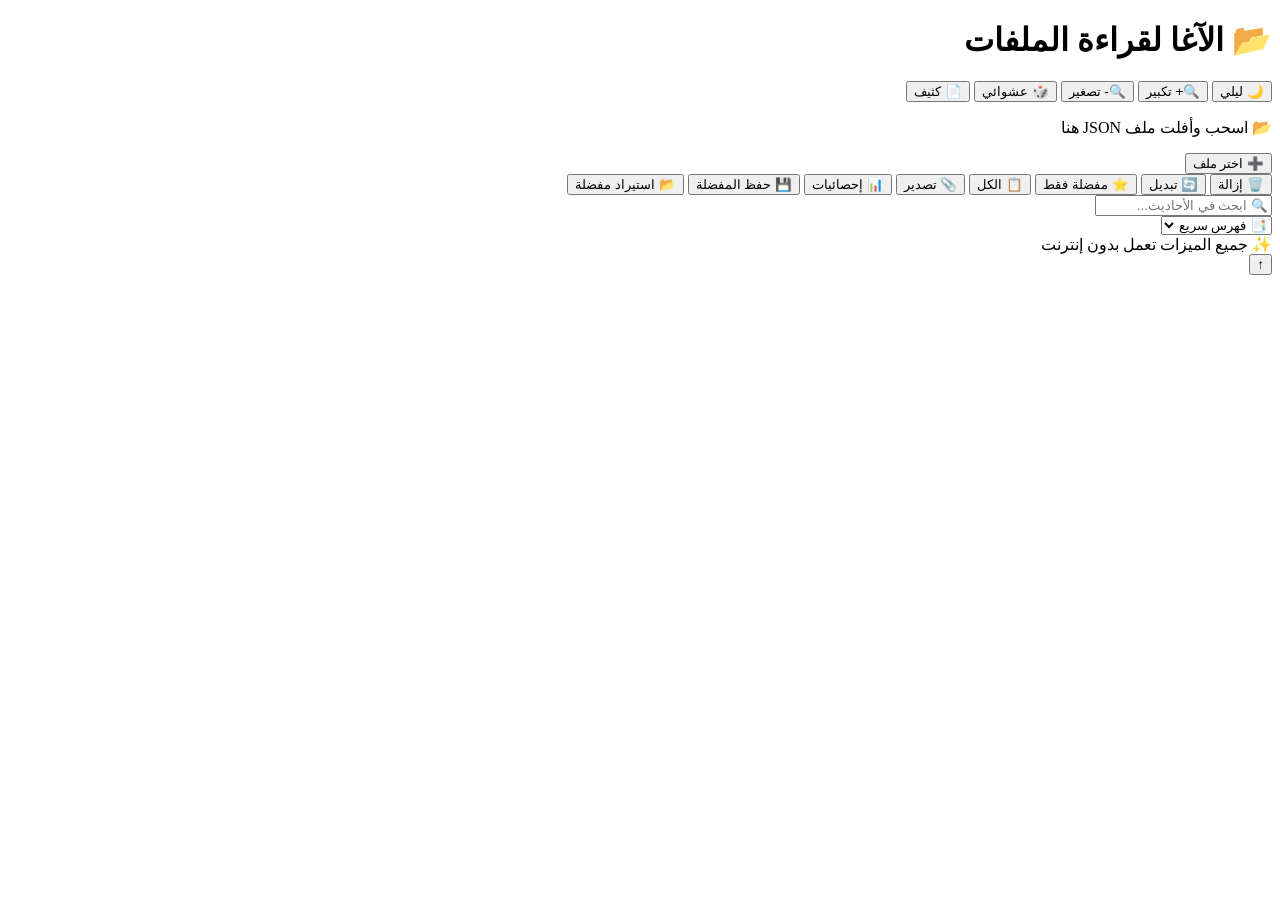
==== index.html @ c2fe3819 "Add files via upload" ====
<!DOCTYPE html>
<html dir="rtl" lang="ar">
<head>
    <meta charset="UTF-8">
    <meta name="viewport" content="width=device-width, initial-scale=1.0, user-scalable=yes">
    <title>الآغا لقراءة الملفات</title>
    <!-- ربط ملف CSS -->
    <link rel="stylesheet" href="css/style.css">
</head>
<body>
<div class="container">
    <div class="card">
        <div class="header">
            <h1>📂 الآغا لقراءة الملفات</h1>
            <div class="toolbar-icons">
                <button id="darkModeBtn" class="icon-btn">🌙 ليلي</button>
                <button id="fontUpBtn" class="icon-btn">🔍+ تكبير</button>
                <button id="fontDownBtn" class="icon-btn">🔍- تصغير</button>
                <button id="randomBtn" class="icon-btn">🎲 عشوائي</button>
                <button id="densityBtn" class="icon-btn">📄 كثيف</button>
            </div>
        </div>

        <div id="dropZone" class="drop-zone">
            <p>📂 اسحب وأفلت ملف JSON هنا</p>
            <button id="pickFileBtn" class="btn">➕ اختر ملف</button>
            <input type="file" id="fileInput" accept=".json" style="display:none">
        </div>

        <div id="appArea" class="hidden">
            <div class="toolbar">
                <button id="removeBtn" class="btn btn-danger">🗑️ إزالة</button>
                <button id="switchBtn" class="btn btn-secondary">🔄 تبديل</button>
                <button id="showFavBtn" class="btn">⭐ مفضلة فقط</button>
                <button id="showAllBtn" class="btn">📋 الكل</button>
                <button id="exportBtn" class="btn">📎 تصدير</button>
                <button id="statsBtn" class="btn">📊 إحصائيات</button>
                <button id="exportFavBtn" class="btn">💾 حفظ المفضلة</button>
                <button id="importFavBtn" class="btn">📂 استيراد مفضلة</button>
            </div>
            <div class="search-box">
                <input type="text" id="searchInput" placeholder="🔍 ابحث في الأحاديث...">
            </div>
            <div class="info-bar">
                <span id="statsSpan" class="stats"></span>
                <select id="quickIndex" class="index-select"><option>📑 فهرس سريع</option></select>
            </div>
            <div id="hadithContainer" class="hadith-list"></div>
        </div>
        <div class="footer">✨ جميع الميزات تعمل بدون إنترنت</div>
    </div>
</div>
<button id="scrollTopBtn" class="fab hidden">↑</button>

<!-- ربط ملف الجافاسكريبت مع التأخير لضمان تحميل DOM -->
<script src="js/script.js" defer></script>
</body>
</html>
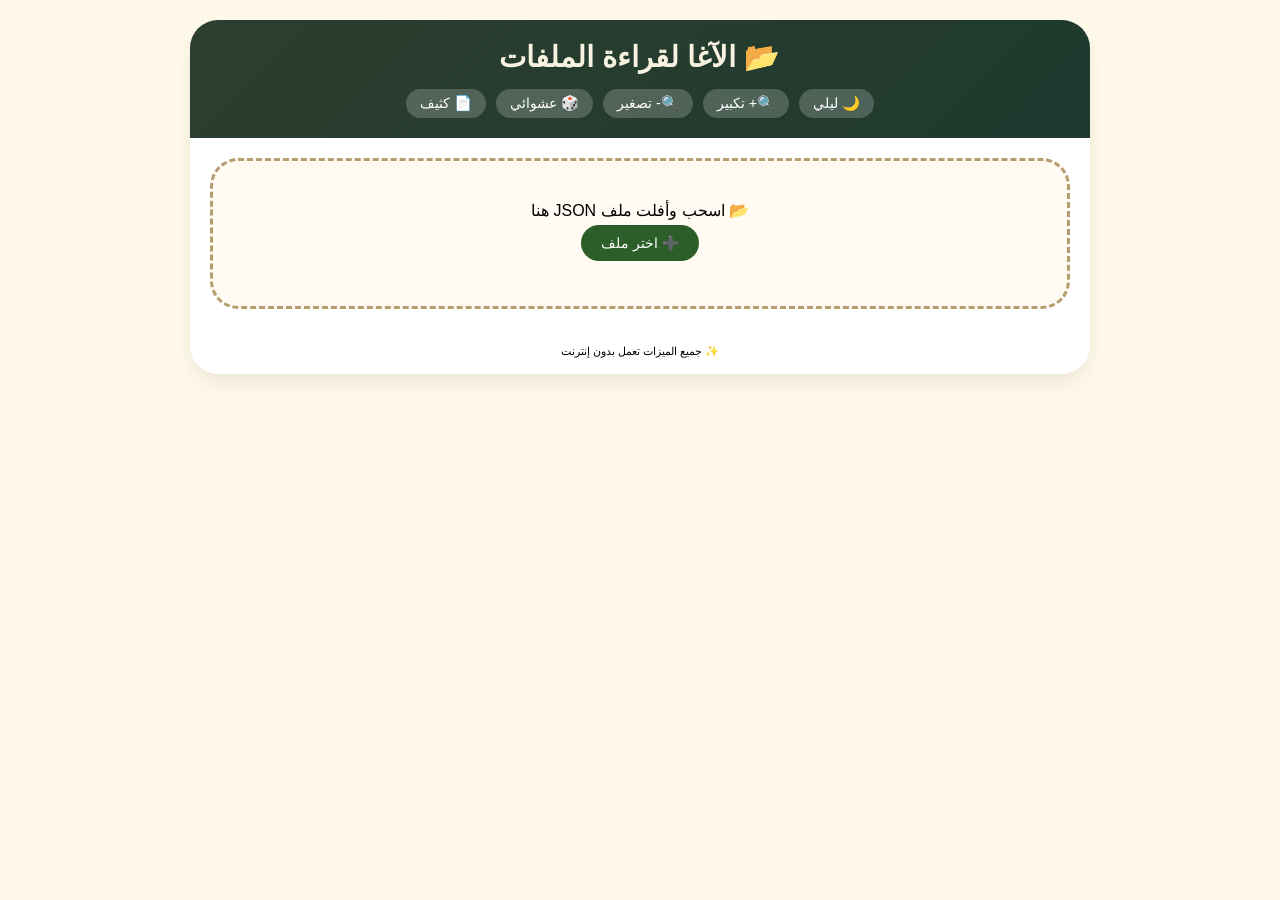
==== commit 516a0a06: "Update index.html" ====
--- a/index.html
+++ b/index.html
@@ -1,58 +1,613 @@
 <!DOCTYPE html>
 <html dir="rtl" lang="ar">
 <head>
-    <meta charset="UTF-8">
-    <meta name="viewport" content="width=device-width, initial-scale=1.0, user-scalable=yes">
-    <title>الآغا لقراءة الملفات</title>
-    <!-- ربط ملف CSS -->
-    <link rel="stylesheet" href="css/style.css">
+  <meta charset="UTF-8">
+  <meta name="viewport" content="width=device-width, initial-scale=1.0, user-scalable=yes">
+  <title>الآغا لقراءة الملفات</title>
+  <style>
+    * {
+      margin: 0;
+      padding: 0;
+      box-sizing: border-box;
+    }
+    body {
+      font-family: 'Segoe UI', Tahoma, Geneva, Verdana, sans-serif;
+      background: #fef9e8;
+      padding: 20px;
+      transition: background 0.3s, color 0.2s;
+    }
+    body.dark {
+      background: #121212;
+      color: #e0e0e0;
+    }
+    .container {
+      max-width: 900px;
+      margin: 0 auto;
+    }
+    .card {
+      background: white;
+      border-radius: 28px;
+      box-shadow: 0 10px 25px -5px rgba(0,0,0,0.1);
+      overflow: hidden;
+    }
+    body.dark .card {
+      background: #1e1e2a;
+    }
+    .header {
+      background: linear-gradient(135deg, #2c3e2f, #1e3a2e);
+      color: #f7f3e0;
+      padding: 20px;
+      text-align: center;
+    }
+    .header h1 {
+      font-size: 1.8rem;
+    }
+    .toolbar-icons {
+      display: flex;
+      flex-wrap: wrap;
+      justify-content: center;
+      gap: 10px;
+      margin-top: 15px;
+    }
+    .icon-btn {
+      background: rgba(255,255,255,0.2);
+      border: none;
+      border-radius: 40px;
+      padding: 6px 14px;
+      color: white;
+      cursor: pointer;
+      font-size: 0.9rem;
+    }
+    .drop-zone {
+      border: 3px dashed #b59d6e;
+      border-radius: 28px;
+      padding: 40px 20px;
+      margin: 20px;
+      text-align: center;
+      cursor: pointer;
+      background: #fffaf2;
+      transition: all 0.3s;
+    }
+    body.dark .drop-zone {
+      background: #2a2a35;
+      border-color: #9b7b4c;
+    }
+    .drop-zone.drag-over {
+      border-color: #2c5e2a;
+      background: #eef5e6;
+    }
+    .btn {
+      background: #2c5e2a;
+      color: white;
+      border: none;
+      padding: 10px 20px;
+      border-radius: 40px;
+      font-size: 14px;
+      cursor: pointer;
+      margin: 5px;
+      display: inline-flex;
+      align-items: center;
+      gap: 6px;
+    }
+    .btn-danger {
+      background: #9b2c2c;
+    }
+    .btn-secondary {
+      background: #7c6b4a;
+    }
+    .toolbar {
+      display: flex;
+      flex-wrap: wrap;
+      justify-content: center;
+      gap: 8px;
+      padding: 15px;
+      border-bottom: 1px solid #eee;
+    }
+    body.dark .toolbar {
+      border-bottom-color: #444;
+    }
+    .search-box {
+      padding: 12px 20px;
+    }
+    .search-box input {
+      width: 100%;
+      padding: 12px 20px;
+      border-radius: 40px;
+      border: 1px solid #ddd;
+      font-size: 16px;
+    }
+    body.dark .search-box input {
+      background: #2a2a35;
+      color: white;
+      border-color: #555;
+    }
+    .info-bar {
+      display: flex;
+      justify-content: space-between;
+      align-items: center;
+      padding: 0 20px 10px;
+      flex-wrap: wrap;
+      gap: 10px;
+    }
+    .stats {
+      background: #e9e2d4;
+      border-radius: 40px;
+      padding: 6px 16px;
+      font-size: 0.9rem;
+    }
+    body.dark .stats {
+      background: #2e2e3a;
+    }
+    .index-select {
+      padding: 6px 12px;
+      border-radius: 40px;
+      background: #f0f0f0;
+      border: none;
+    }
+    body.dark .index-select {
+      background: #2a2a35;
+      color: white;
+    }
+    .hadith-list {
+      padding: 20px;
+      max-height: 55vh;
+      overflow-y: auto;
+      display: flex;
+      flex-direction: column;
+      gap: 20px;
+    }
+    .hadith-item {
+      background: #fefcf7;
+      border-right: 6px solid #c9a96b;
+      padding: 16px;
+      border-radius: 20px;
+      position: relative;
+    }
+    body.dark .hadith-item {
+      background: #252530;
+    }
+    .hadith-text {
+      font-size: 1rem;
+      line-height: 1.6;
+      margin-bottom: 8px;
+    }
+    .hadith-meta {
+      font-size: 0.75rem;
+      color: #9b7b4c;
+      display: flex;
+      gap: 12px;
+      flex-wrap: wrap;
+    }
+    .item-actions {
+      position: absolute;
+      left: 12px;
+      top: 12px;
+      display: flex;
+      gap: 8px;
+    }
+    .item-actions button {
+      background: none;
+      border: none;
+      font-size: 1.2rem;
+      cursor: pointer;
+      opacity: 0.6;
+    }
+    .fav-action.favorited {
+      color: gold;
+      opacity: 1;
+    }
+    .compact .hadith-item {
+      padding: 10px;
+    }
+    .compact .hadith-text {
+      font-size: 0.85rem;
+    }
+    .fab {
+      position: fixed;
+      bottom: 20px;
+      right: 20px;
+      background: #2c5e2a;
+      color: white;
+      width: 50px;
+      height: 50px;
+      border-radius: 50%;
+      display: flex;
+      align-items: center;
+      justify-content: center;
+      font-size: 24px;
+      cursor: pointer;
+      box-shadow: 0 4px 12px rgba(0,0,0,0.2);
+      z-index: 100;
+    }
+    .hidden {
+      display: none;
+    }
+    .toast {
+      position: fixed;
+      bottom: 80px;
+      left: 50%;
+      transform: translateX(-50%);
+      background: #2c5e2a;
+      color: white;
+      padding: 8px 20px;
+      border-radius: 40px;
+      z-index: 200;
+      font-size: 14px;
+    }
+    .footer {
+      padding: 16px;
+      text-align: center;
+      font-size: 0.7rem;
+    }
+  </style>
 </head>
 <body>
 <div class="container">
-    <div class="card">
-        <div class="header">
-            <h1>📂 الآغا لقراءة الملفات</h1>
-            <div class="toolbar-icons">
-                <button id="darkModeBtn" class="icon-btn">🌙 ليلي</button>
-                <button id="fontUpBtn" class="icon-btn">🔍+ تكبير</button>
-                <button id="fontDownBtn" class="icon-btn">🔍- تصغير</button>
-                <button id="randomBtn" class="icon-btn">🎲 عشوائي</button>
-                <button id="densityBtn" class="icon-btn">📄 كثيف</button>
-            </div>
-        </div>
-
-        <div id="dropZone" class="drop-zone">
-            <p>📂 اسحب وأفلت ملف JSON هنا</p>
-            <button id="pickFileBtn" class="btn">➕ اختر ملف</button>
-            <input type="file" id="fileInput" accept=".json" style="display:none">
-        </div>
-
-        <div id="appArea" class="hidden">
-            <div class="toolbar">
-                <button id="removeBtn" class="btn btn-danger">🗑️ إزالة</button>
-                <button id="switchBtn" class="btn btn-secondary">🔄 تبديل</button>
-                <button id="showFavBtn" class="btn">⭐ مفضلة فقط</button>
-                <button id="showAllBtn" class="btn">📋 الكل</button>
-                <button id="exportBtn" class="btn">📎 تصدير</button>
-                <button id="statsBtn" class="btn">📊 إحصائيات</button>
-                <button id="exportFavBtn" class="btn">💾 حفظ المفضلة</button>
-                <button id="importFavBtn" class="btn">📂 استيراد مفضلة</button>
-            </div>
-            <div class="search-box">
-                <input type="text" id="searchInput" placeholder="🔍 ابحث في الأحاديث...">
-            </div>
-            <div class="info-bar">
-                <span id="statsSpan" class="stats"></span>
-                <select id="quickIndex" class="index-select"><option>📑 فهرس سريع</option></select>
-            </div>
-            <div id="hadithContainer" class="hadith-list"></div>
-        </div>
-        <div class="footer">✨ جميع الميزات تعمل بدون إنترنت</div>
+  <div class="card">
+    <div class="header">
+      <h1>📂 الآغا لقراءة الملفات</h1>
+      <div class="toolbar-icons">
+        <button id="darkModeBtn" class="icon-btn">🌙 ليلي</button>
+        <button id="fontUpBtn" class="icon-btn">🔍+ تكبير</button>
+        <button id="fontDownBtn" class="icon-btn">🔍- تصغير</button>
+        <button id="randomBtn" class="icon-btn">🎲 عشوائي</button>
+        <button id="densityBtn" class="icon-btn">📄 كثيف</button>
+      </div>
     </div>
+
+    <div id="dropZone" class="drop-zone">
+      <p>📂 اسحب وأفلت ملف JSON هنا</p>
+      <button id="pickFileBtn" class="btn">➕ اختر ملف</button>
+      <input type="file" id="fileInput" accept=".json" style="display:none">
+    </div>
+
+    <div id="appArea" class="hidden">
+      <div class="toolbar">
+        <button id="removeBtn" class="btn btn-danger">🗑️ إزالة</button>
+        <button id="switchBtn" class="btn btn-secondary">🔄 تبديل</button>
+        <button id="showFavBtn" class="btn">⭐ مفضلة فقط</button>
+        <button id="showAllBtn" class="btn">📋 الكل</button>
+        <button id="exportBtn" class="btn">📎 تصدير</button>
+        <button id="statsBtn" class="btn">📊 إحصائيات</button>
+        <button id="exportFavBtn" class="btn">💾 حفظ المفضلة</button>
+        <button id="importFavBtn" class="btn">📂 استيراد مفضلة</button>
+      </div>
+      <div class="search-box">
+        <input type="text" id="searchInput" placeholder="🔍 ابحث في الأحاديث...">
+      </div>
+      <div class="info-bar">
+        <span id="statsSpan" class="stats"></span>
+        <select id="quickIndex" class="index-select"><option>📑 فهرس سريع</option></select>
+      </div>
+      <div id="hadithContainer" class="hadith-list"></div>
+    </div>
+    <div class="footer">✨ جميع الميزات تعمل بدون إنترنت</div>
+  </div>
 </div>
 <button id="scrollTopBtn" class="fab hidden">↑</button>
 
-<!-- ربط ملف الجافاسكريبت مع التأخير لضمان تحميل DOM -->
-<script src="js/script.js" defer></script>
-</body>
-</html>+<script>
+  (function(){
+    // ------ عناصر DOM ------
+    const dropZone = document.getElementById('dropZone');
+    const fileInput = document.getElementById('fileInput');
+    const pickBtn = document.getElementById('pickFileBtn');
+    const appArea = document.getElementById('appArea');
+    const removeBtn = document.getElementById('removeBtn');
+    const switchBtn = document.getElementById('switchBtn');
+    const showFavBtn = document.getElementById('showFavBtn');
+    const showAllBtn = document.getElementById('showAllBtn');
+    const exportBtn = document.getElementById('exportBtn');
+    const statsBtn = document.getElementById('statsBtn');
+    const exportFavBtn = document.getElementById('exportFavBtn');
+    const importFavBtn = document.getElementById('importFavBtn');
+    const searchInput = document.getElementById('searchInput');
+    const statsSpan = document.getElementById('statsSpan');
+    const hadithContainer = document.getElementById('hadithContainer');
+    const quickIndex = document.getElementById('quickIndex');
+    const scrollTopBtn = document.getElementById('scrollTopBtn');
+    const darkModeBtn = document.getElementById('darkModeBtn');
+    const fontUpBtn = document.getElementById('fontUpBtn');
+    const fontDownBtn = document.getElementById('fontDownBtn');
+    const randomBtn = document.getElementById('randomBtn');
+    const densityBtn = document.getElementById('densityBtn');
+
+    // ------ البيانات ------
+    let allHadiths = [];          // كل الأحاديث (بعد الاستخراج)
+    let currentIndices = [];      // الفهارس المعروضة بعد الفلترة والبحث
+    let favoriteIds = new Set();   // مجموعة المعرفات المفضلة
+    let onlyFavorites = false;     // عرض المفضلة فقط؟
+    let fontSize = 16;             // حجم الخط الحالي
+    let compactMode = false;       // وضع العرض الكثيف؟
+    let searchQuery = "";          // نص البحث
+
+    // ------ دوال مساعدة ------
+    function escapeHtml(str) {
+      if(!str) return '';
+      return str.replace(/[&<>]/g, function(m) {
+        if(m === '&') return '&amp;';
+        if(m === '<') return '&lt;';
+        if(m === '>') return '&gt;';
+        return m;
+      });
+    }
+
+    function showToast(msg, isError=false) {
+      let toast = document.createElement('div');
+      toast.className = 'toast';
+      toast.innerText = msg;
+      toast.style.background = isError ? '#9b2c2c' : '#2c5e2a';
+      document.body.appendChild(toast);
+      setTimeout(() => toast.remove(), 2000);
+    }
+
+    // حفظ الإعدادات والبيانات في localStorage
+    function saveSettings() {
+      localStorage.setItem('darkMode', document.body.classList.contains('dark'));
+      localStorage.setItem('fontSize', fontSize);
+      localStorage.setItem('compactMode', compactMode);
+      localStorage.setItem('favorites', JSON.stringify([...favoriteIds]));
+      if(allHadiths.length) localStorage.setItem('lastHadithData', JSON.stringify(allHadiths));
+    }
+
+    function loadSettings() {
+      if(localStorage.getItem('darkMode') === 'true') document.body.classList.add('dark');
+      let savedFont = localStorage.getItem('fontSize');
+      if(savedFont) { fontSize = parseInt(savedFont); applyFontSize(); }
+      if(localStorage.getItem('compactMode') === 'true') { compactMode = true; if(hadithContainer) hadithContainer.classList.add('compact'); }
+      let savedFavs = localStorage.getItem('favorites');
+      if(savedFavs) favoriteIds = new Set(JSON.parse(savedFavs));
+      let lastData = localStorage.getItem('lastHadithData');
+      if(lastData) {
+        try {
+          let parsed = JSON.parse(lastData);
+          if(parsed && parsed.length) {
+            allHadiths = parsed;
+            applyFiltersAndRender();
+            if(appArea) appArea.classList.remove('hidden');
+            if(dropZone) dropZone.style.display = 'none';
+            buildQuickIndex();
+          }
+        } catch(e) { console.warn(e); }
+      }
+    }
+
+    function applyFontSize() {
+      document.querySelectorAll('.hadith-text').forEach(el => el.style.fontSize = fontSize + 'px');
+      saveSettings();
+    }
+
+    // ------ ربط أحداث الأزرار الديناميكية (المفضلة، مشاركة، نطق) ------
+    function attachDynamicEvents() {
+      // زر المفضلة (نجمة)
+      document.querySelectorAll('.fav-action').forEach(btn => {
+        btn.onclick = (e) => {
+          e.stopPropagation();
+          let id = btn.getAttribute('data-id');
+          if(favoriteIds.has(id)) favoriteIds.delete(id);
+          else favoriteIds.add(id);
+          saveSettings();
+          render();
+        };
+      });
+      // زر المشاركة
+      document.querySelectorAll('.share-action').forEach(btn => {
+        btn.onclick = () => {
+          let text = btn.getAttribute('data-text');
+          if(navigator.share) navigator.share({ text });
+          else navigator.clipboard.writeText(text).then(() => showToast('تم نسخ الحديث'));
+        };
+      });
+      // زر النطق (Text-to-Speech)
+      document.querySelectorAll('.tts-action').forEach(btn => {
+        btn.onclick = () => {
+          let text = btn.getAttribute('data-text');
+          let utterance = new SpeechSynthesisUtterance(text);
+          utterance.lang = 'ar';
+          speechSynthesis.cancel();
+          speechSynthesis.speak(utterance);
+        };
+      });
+    }
+
+    // ------ عرض الأحاديث حسب currentIndices و onlyFavorites ------
+    function render() {
+      if(!allHadiths.length) return;
+      let indicesToShow = currentIndices;
+      if(onlyFavorites) {
+        indicesToShow = indicesToShow.filter(idx => favoriteIds.has(allHadiths[idx].id));
+      }
+      if(indicesToShow.length === 0) {
+        hadithContainer.innerHTML = '<div style="text-align:center;padding:20px;">🔍 لا توجد أحاديث مطابقة</div>';
+        statsSpan.innerText = `0 من ${allHadiths.length}`;
+        return;
+      }
+      let html = '';
+      for(let idx of indicesToShow) {
+        let h = allHadiths[idx];
+        let isFav = favoriteIds.has(h.id);
+        let star = isFav ? '⭐' : '☆';
+        html += `
+          <div class="hadith-item" data-id="${h.id}" data-index="${idx}">
+            <div class="item-actions">
+              <button class="fav-action" data-id="${h.id}">${star}</button>
+              <button class="share-action" data-text="${escapeHtml(h.text)}">📤</button>
+              <button class="tts-action" data-text="${escapeHtml(h.text)}">🔊</button>
+            </div>
+            <div class="hadith-text">${escapeHtml(h.text)}</div>
+            <div class="hadith-meta">${h.meta.map(m=>escapeHtml(m)).join(' • ')}</div>
+          </div>
+        `;
+      }
+      hadithContainer.innerHTML = html;
+      let shownCount = indicesToShow.length;
+      let total = allHadiths.length;
+      if(onlyFavorites) statsSpan.innerText = `⭐ المفضلة: ${shownCount} من ${favoriteIds.size}`;
+      else statsSpan.innerText = `📚 عرض ${shownCount} من ${total}`;
+      applyFontSize();
+      if(compactMode) hadithContainer.classList.add('compact');
+      else hadithContainer.classList.remove('compact');
+      attachDynamicEvents();
+    }
+
+    // تطبيق الفلترة (بحث + عرض المفضلة)
+    function applyFiltersAndRender() {
+      if(!allHadiths.length) return;
+      let filtered = [];
+      for(let i=0; i<allHadiths.length; i++) {
+        let h = allHadiths[i];
+        let match = (searchQuery === "") || h.text.includes(searchQuery) || h.rawMeta.includes(searchQuery);
+        if(match) filtered.push(i);
+      }
+      currentIndices = filtered;
+      render();
+      buildQuickIndex();  // تحديث الفهرس السريع
+    }
+
+    // بناء قائمة الفهرس السريع (كل 10 أحاديث)
+    function buildQuickIndex() {
+      if(!quickIndex) return;
+      quickIndex.innerHTML = '<option value="">📑 فهرس سريع</option>';
+      for(let i=0; i<allHadiths.length; i+=10) {
+        let opt = document.createElement('option');
+        opt.value = i;
+        opt.text = `حديث ${i+1} - ${Math.min(i+10, allHadiths.length)}`;
+        quickIndex.appendChild(opt);
+      }
+      quickIndex.onchange = () => {
+        let start = parseInt(quickIndex.value);
+        if(!isNaN(start) && hadithContainer.children[start]) {
+          hadithContainer.children[start].scrollIntoView({ behavior: 'smooth', block: 'start' });
+        }
+        quickIndex.value = "";
+      };
+    }
+
+    // ------ استخراج الأحاديث من JSON (مرن) ------
+    function extractHadiths(jsonData) {
+      let raw = [];
+      if(Array.isArray(jsonData)) raw = jsonData;
+      else if(jsonData.hadiths) raw = jsonData.hadiths;
+      else if(jsonData.data) raw = jsonData.data;
+      else raw = Object.values(jsonData).filter(v => typeof v === 'object');
+      
+      const textFields = ['hadith', 'text', 'content', 'matn', 'الحديث', 'النص', 'body'];
+      const metaFields = ['id', 'number', 'source', 'book', 'grade', 'الدرجة', 'المصدر'];
+      
+      let hadiths = [];
+      for(let i=0; i<raw.length; i++) {
+        let item = raw[i];
+        let text = '';
+        for(let f of textFields) {
+          if(item[f] && typeof item[f]==='string' && item[f].trim()) {
+            text = item[f].trim();
+            break;
+          }
+        }
+        if(!text) continue;
+        
+        let meta = [];
+        let id = null;
+        for(let f of metaFields) {
+          if(item[f] !== undefined && item[f] !== '') {
+            let label = (f==='id'||f==='number') ? 'رقم' : (f==='source' ? 'المصدر' : (f==='grade' ? 'الدرجة' : f));
+            meta.push(`${label}: ${item[f]}`);
+            if(f==='id' || f==='number') id = item[f];
+          }
+        }
+        if(!id) id = 'h_'+i;
+        hadiths.push({
+          id: id,
+          text: text,
+          meta: meta,
+          rawMeta: meta.join(' ')
+        });
+      }
+      
+      if(hadiths.length === 0) {
+        showToast('لم يتم العثور على أحاديث في هذا الملف', true);
+        return false;
+      }
+      allHadiths = hadiths;
+      // تنظيف المفضلة القديمة التي لم تعد موجودة
+      favoriteIds = new Set([...favoriteIds].filter(id => allHadiths.some(h => h.id == id)));
+      saveSettings();
+      applyFiltersAndRender();
+      if(appArea) appArea.classList.remove('hidden');
+      if(dropZone) dropZone.style.display = 'none';
+      buildQuickIndex();
+      showToast(`تم تحميل ${hadiths.length} حديث`);
+      return true;
+    }
+
+    // ------ رفع الملف ومعالجته ------
+    function processUploadedFile(file) {
+      if(!file || !file.name.toLowerCase().endsWith('.json')) {
+        showToast('الرجاء اختيار ملف JSON', true);
+        return;
+      }
+      let reader = new FileReader();
+      reader.onload = (e) => {
+        try {
+          let data = JSON.parse(e.target.result);
+          extractHadiths(data);
+        } catch(err) {
+          showToast('خطأ في قراءة الملف: '+err.message, true);
+        }
+      };
+      reader.onerror = () => showToast('فشل في قراءة الملف', true);
+      reader.readAsText(file, 'UTF-8');
+    }
+
+    // ------ إعادة تعيين الواجهة (إزالة الملف) ------
+    function resetUI() {
+      allHadiths = [];
+      currentIndices = [];
+      if(appArea) appArea.classList.add('hidden');
+      if(dropZone) dropZone.style.display = 'block';
+      if(searchInput) searchInput.value = '';
+      searchQuery = '';
+      if(hadithContainer) hadithContainer.innerHTML = '';
+      if(statsSpan) statsSpan.innerText = '';
+      localStorage.removeItem('lastHadithData');
+      showToast('تم إزالة الملف');
+    }
+
+    // ------ ربط الأحداث الثابتة (الأزرار الرئيسية) ------
+    if(pickBtn) pickBtn.onclick = () => fileInput.click();
+    if(fileInput) fileInput.onchange = (e) => { if(e.target.files[0]) processUploadedFile(e.target.files[0]); };
+    
+    if(dropZone) {
+      dropZone.addEventListener('dragover', (e) => e.preventDefault());
+      dropZone.addEventListener('dragenter', () => dropZone.classList.add('drag-over'));
+      dropZone.addEventListener('dragleave', () => dropZone.classList.remove('drag-over'));
+      dropZone.addEventListener('drop', (e) => {
+        e.preventDefault();
+        dropZone.classList.remove('drag-over');
+        let file = e.dataTransfer.files[0];
+        if(file) processUploadedFile(file);
+      });
+    }
+    
+    if(removeBtn) removeBtn.onclick = resetUI;
+    if(switchBtn) switchBtn.onclick = () => fileInput.click();
+    if(showFavBtn) showFavBtn.onclick = () => { onlyFavorites = true; applyFiltersAndRender(); };
+    if(showAllBtn) showAllBtn.onclick = () => { onlyFavorites = false; applyFiltersAndRender(); };
+    
+    if(exportBtn) {
+      exportBtn.onclick = () => {
+        if(!allHadiths.length) return;
+        let indices = currentIndices;
+        if(onlyFavorites) indices = indices.filter(idx => favoriteIds.has(allHadiths[idx].id));
+        let dataToExport = indices.map(idx => allHadiths[idx]);
+        let blob = new Blob([JSON.stringify(dataToExport, null, 2)], {type:'application/json'});
+        let a = document.createElement('a');
+        a.href = URL.createObjectURL(blob);
+        a.download = 'exported_hadiths.json';
+        a.click();
+        showToast('تم تصدير النتائج');
+      };
+    }
+    
+    if(statsBtn) {
+      statsBtn.on
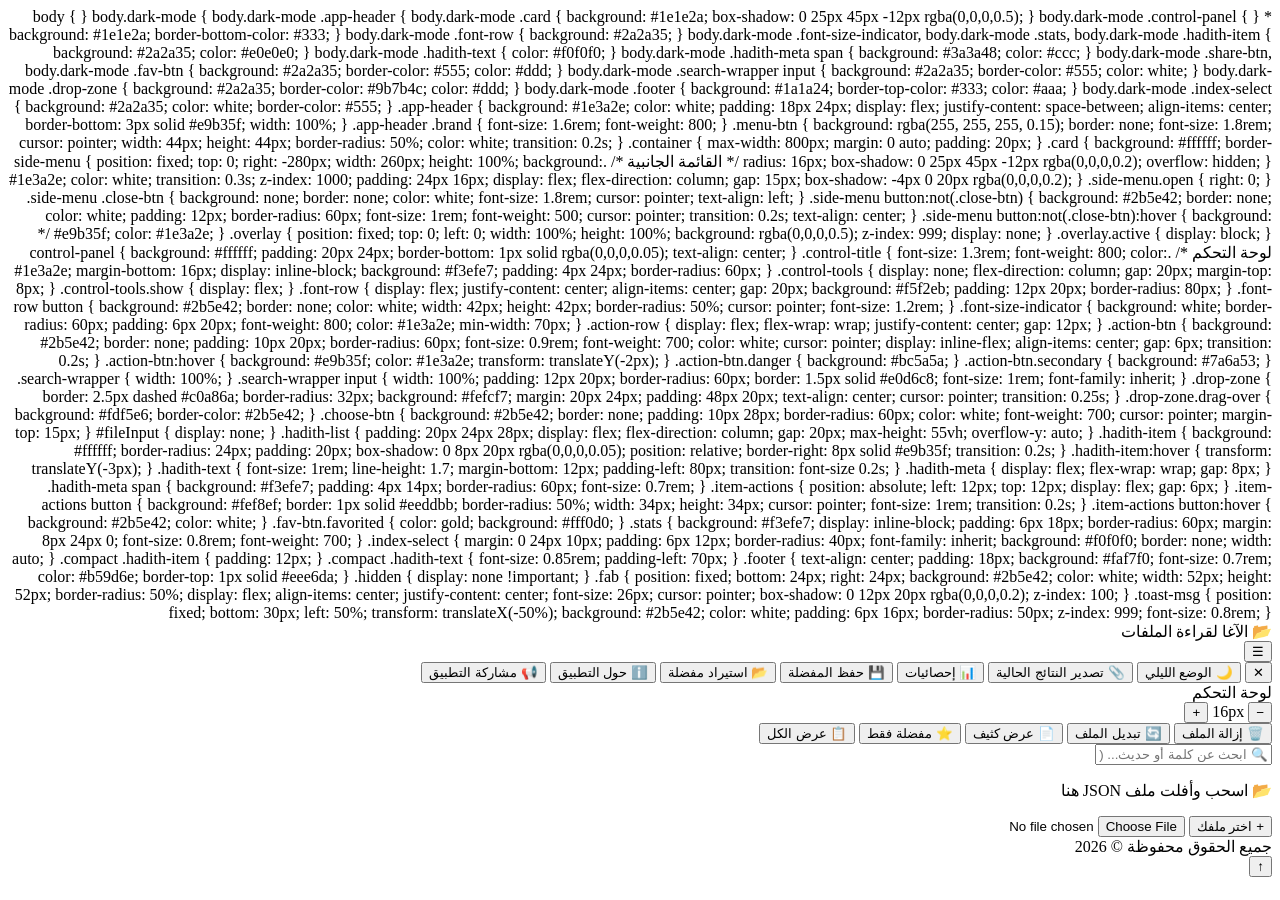
==== commit f0bcde4d: "Update and rename ليس الاصلي.html to index.html" ====
--- a/index.html
+++ b/index.html
@@ -1,613 +1,815 @@
 <!DOCTYPE html>
 <html dir="rtl" lang="ar">
 <head>
-  <meta charset="UTF-8">
-  <meta name="viewport" content="width=device-width, initial-scale=1.0, user-scalable=yes">
-  <title>الآغا لقراءة الملفات</title>
-  <style>
-    * {
-      margin: 0;
-      padding: 0;
-      box-sizing: border-box;
-    }
-    body {
-      font-family: 'Segoe UI', Tahoma, Geneva, Verdana, sans-serif;
-      background: #fef9e8;
-      padding: 20px;
-      transition: background 0.3s, color 0.2s;
-    }
-    body.dark {
-      background: #121212;
-      color: #e0e0e0;
-    }
-    .container {
-      max-width: 900px;
-      margin: 0 auto;
-    }
-    .card {
-      background: white;
-      border-radius: 28px;
-      box-shadow: 0 10px 25px -5px rgba(0,0,0,0.1);
-      overflow: hidden;
-    }
-    body.dark .card {
-      background: #1e1e2a;
-    }
-    .header {
-      background: linear-gradient(135deg, #2c3e2f, #1e3a2e);
-      color: #f7f3e0;
-      padding: 20px;
-      text-align: center;
-    }
-    .header h1 {
-      font-size: 1.8rem;
-    }
-    .toolbar-icons {
-      display: flex;
-      flex-wrap: wrap;
-      justify-content: center;
-      gap: 10px;
-      margin-top: 15px;
-    }
-    .icon-btn {
-      background: rgba(255,255,255,0.2);
-      border: none;
-      border-radius: 40px;
-      padding: 6px 14px;
-      color: white;
-      cursor: pointer;
-      font-size: 0.9rem;
-    }
-    .drop-zone {
-      border: 3px dashed #b59d6e;
-      border-radius: 28px;
-      padding: 40px 20px;
-      margin: 20px;
-      text-align: center;
-      cursor: pointer;
-      background: #fffaf2;
-      transition: all 0.3s;
-    }
-    body.dark .drop-zone {
-      background: #2a2a35;
-      border-color: #9b7b4c;
-    }
-    .drop-zone.drag-over {
-      border-color: #2c5e2a;
-      background: #eef5e6;
-    }
-    .btn {
-      background: #2c5e2a;
-      color: white;
-      border: none;
-      padding: 10px 20px;
-      border-radius: 40px;
-      font-size: 14px;
-      cursor: pointer;
-      margin: 5px;
-      display: inline-flex;
-      align-items: center;
-      gap: 6px;
-    }
-    .btn-danger {
-      background: #9b2c2c;
-    }
-    .btn-secondary {
-      background: #7c6b4a;
-    }
-    .toolbar {
-      display: flex;
-      flex-wrap: wrap;
-      justify-content: center;
-      gap: 8px;
-      padding: 15px;
-      border-bottom: 1px solid #eee;
-    }
-    body.dark .toolbar {
-      border-bottom-color: #444;
-    }
-    .search-box {
-      padding: 12px 20px;
-    }
-    .search-box input {
-      width: 100%;
-      padding: 12px 20px;
-      border-radius: 40px;
-      border: 1px solid #ddd;
-      font-size: 16px;
-    }
-    body.dark .search-box input {
-      background: #2a2a35;
-      color: white;
-      border-color: #555;
-    }
-    .info-bar {
-      display: flex;
-      justify-content: space-between;
-      align-items: center;
-      padding: 0 20px 10px;
-      flex-wrap: wrap;
-      gap: 10px;
-    }
-    .stats {
-      background: #e9e2d4;
-      border-radius: 40px;
-      padding: 6px 16px;
-      font-size: 0.9rem;
-    }
-    body.dark .stats {
-      background: #2e2e3a;
-    }
-    .index-select {
-      padding: 6px 12px;
-      border-radius: 40px;
-      background: #f0f0f0;
-      border: none;
-    }
-    body.dark .index-select {
-      background: #2a2a35;
-      color: white;
-    }
-    .hadith-list {
-      padding: 20px;
-      max-height: 55vh;
-      overflow-y: auto;
-      display: flex;
-      flex-direction: column;
-      gap: 20px;
-    }
-    .hadith-item {
-      background: #fefcf7;
-      border-right: 6px solid #c9a96b;
-      padding: 16px;
-      border-radius: 20px;
-      position: relative;
-    }
-    body.dark .hadith-item {
-      background: #252530;
-    }
-    .hadith-text {
-      font-size: 1rem;
-      line-height: 1.6;
-      margin-bottom: 8px;
-    }
-    .hadith-meta {
-      font-size: 0.75rem;
-      color: #9b7b4c;
-      display: flex;
-      gap: 12px;
-      flex-wrap: wrap;
-    }
-    .item-actions {
-      position: absolute;
-      left: 12px;
-      top: 12px;
-      display: flex;
-      gap: 8px;
-    }
-    .item-actions button {
-      background: none;
-      border: none;
-      font-size: 1.2rem;
-      cursor: pointer;
-      opacity: 0.6;
-    }
-    .fav-action.favorited {
-      color: gold;
-      opacity: 1;
-    }
-    .compact .hadith-item {
-      padding: 10px;
-    }
-    .compact .hadith-text {
-      font-size: 0.85rem;
-    }
-    .fab {
-      position: fixed;
-      bottom: 20px;
-      right: 20px;
-      background: #2c5e2a;
-      color: white;
-      width: 50px;
-      height: 50px;
-      border-radius: 50%;
-      display: flex;
-      align-items: center;
-      justify-content: center;
-      font-size: 24px;
-      cursor: pointer;
-      box-shadow: 0 4px 12px rgba(0,0,0,0.2);
-      z-index: 100;
-    }
-    .hidden {
-      display: none;
-    }
-    .toast {
-      position: fixed;
-      bottom: 80px;
-      left: 50%;
-      transform: translateX(-50%);
-      background: #2c5e2a;
-      color: white;
-      padding: 8px 20px;
-      border-radius: 40px;
-      z-index: 200;
-      font-size: 14px;
-    }
-    .footer {
-      padding: 16px;
-      text-align: center;
-      font-size: 0.7rem;
-    }
-  </style>
+    <meta charset="UTF-8">
+    <meta name="viewport" content="width=device-width, initial-scale=1.0, user-scalable=yes">
+    <title>الآغا - القارئ الشامل</title>
+
+
+
+
+        * {
+
+
+
+
+
+        body {
+
+
+
+
+        }
+
+        body.dark-mode {
+
+
+        body.dark-mode .app-header {
+
+
+        body.dark-mode .card {
+            background: #1e1e2a;
+            box-shadow: 0 25px 45px -12px rgba(0,0,0,0.5);
+        }
+        body.dark-mode .control-panel {
+            background: #1e1e2a;
+            border-bottom-color: #333;
+        }
+        body.dark-mode .font-row {
+            background: #2a2a35;
+        }
+        body.dark-mode .font-size-indicator,
+        body.dark-mode .stats,
+        body.dark-mode .hadith-item {
+            background: #2a2a35;
+            color: #e0e0e0;
+        }
+        body.dark-mode .hadith-text {
+            color: #f0f0f0;
+        }
+        body.dark-mode .hadith-meta span {
+            background: #3a3a48;
+            color: #ccc;
+        }
+        body.dark-mode .share-btn,
+        body.dark-mode .fav-btn {
+            background: #2a2a35;
+            border-color: #555;
+            color: #ddd;
+        }
+        body.dark-mode .search-wrapper input {
+            background: #2a2a35;
+            border-color: #555;
+            color: white;
+        }
+        body.dark-mode .drop-zone {
+            background: #2a2a35;
+            border-color: #9b7b4c;
+            color: #ddd;
+        }
+        body.dark-mode .footer {
+            background: #1a1a24;
+            border-top-color: #333;
+            color: #aaa;
+        }
+        body.dark-mode .index-select {
+            background: #2a2a35;
+            color: white;
+            border-color: #555;
+        }
+
+        .app-header {
+            background: #1e3a2e;
+            color: white;
+            padding: 18px 24px;
+            display: flex;
+            justify-content: space-between;
+            align-items: center;
+            border-bottom: 3px solid #e9b35f;
+            width: 100%;
+        }
+        .app-header .brand {
+            font-size: 1.6rem;
+            font-weight: 800;
+        }
+        .menu-btn {
+            background: rgba(255, 255, 255, 0.15);
+            border: none;
+            font-size: 1.8rem;
+            cursor: pointer;
+            width: 44px;
+            height: 44px;
+            border-radius: 50%;
+            color: white;
+            transition: 0.2s;
+        }
+
+        .container {
+            max-width: 800px;
+            margin: 0 auto;
+            padding: 20px;
+        }
+
+        .card {
+            background: #ffffff;
+            border-radius: 16px;
+            box-shadow: 0 25px 45px -12px rgba(0,0,0,0.2);
+            overflow: hidden;
+        }
+
+        /* القائمة الجانبية */
+        .side-menu {
+            position: fixed;
+            top: 0;
+            right: -280px;
+            width: 260px;
+            height: 100%;
+            background: #1e3a2e;
+            color: white;
+            transition: 0.3s;
+            z-index: 1000;
+            padding: 24px 16px;
+            display: flex;
+            flex-direction: column;
+            gap: 15px;
+            box-shadow: -4px 0 20px rgba(0,0,0,0.2);
+        }
+        .side-menu.open { right: 0; }
+        .side-menu .close-btn {
+            background: none;
+            border: none;
+            color: white;
+            font-size: 1.8rem;
+            cursor: pointer;
+            text-align: left;
+        }
+        .side-menu button:not(.close-btn) {
+            background: #2b5e42;
+            border: none;
+            color: white;
+            padding: 12px;
+            border-radius: 60px;
+            font-size: 1rem;
+            font-weight: 500;
+            cursor: pointer;
+            transition: 0.2s;
+            text-align: center;
+        }
+        .side-menu button:not(.close-btn):hover {
+            background: #e9b35f;
+            color: #1e3a2e;
+        }
+        .overlay {
+            position: fixed;
+            top: 0;
+            left: 0;
+            width: 100%;
+            height: 100%;
+            background: rgba(0,0,0,0.5);
+            z-index: 999;
+            display: none;
+        }
+        .overlay.active { display: block; }
+
+        /* لوحة التحكم */
+        .control-panel {
+            background: #ffffff;
+            padding: 20px 24px;
+            border-bottom: 1px solid rgba(0,0,0,0.05);
+            text-align: center;
+        }
+        .control-title {
+            font-size: 1.3rem;
+            font-weight: 800;
+            color: #1e3a2e;
+            margin-bottom: 16px;
+            display: inline-block;
+            background: #f3efe7;
+            padding: 4px 24px;
+            border-radius: 60px;
+        }
+        .control-tools {
+            display: none;
+            flex-direction: column;
+            gap: 20px;
+            margin-top: 8px;
+        }
+        .control-tools.show { display: flex; }
+
+        .font-row {
+            display: flex;
+            justify-content: center;
+            align-items: center;
+            gap: 20px;
+            background: #f5f2eb;
+            padding: 12px 20px;
+            border-radius: 80px;
+        }
+        .font-row button {
+            background: #2b5e42;
+            border: none;
+            color: white;
+            width: 42px;
+            height: 42px;
+            border-radius: 50%;
+            cursor: pointer;
+            font-size: 1.2rem;
+        }
+        .font-size-indicator {
+            background: white;
+            border-radius: 60px;
+            padding: 6px 20px;
+            font-weight: 800;
+            color: #1e3a2e;
+            min-width: 70px;
+        }
+        .action-row {
+            display: flex;
+            flex-wrap: wrap;
+            justify-content: center;
+            gap: 12px;
+        }
+        .action-btn {
+            background: #2b5e42;
+            border: none;
+            padding: 10px 20px;
+            border-radius: 60px;
+            font-size: 0.9rem;
+            font-weight: 700;
+            color: white;
+            cursor: pointer;
+            display: inline-flex;
+            align-items: center;
+            gap: 6px;
+            transition: 0.2s;
+        }
+        .action-btn:hover {
+            background: #e9b35f;
+            color: #1e3a2e;
+            transform: translateY(-2px);
+        }
+        .action-btn.danger { background: #bc5a5a; }
+        .action-btn.secondary { background: #7a6a53; }
+        .search-wrapper { width: 100%; }
+        .search-wrapper input {
+            width: 100%;
+            padding: 12px 20px;
+            border-radius: 60px;
+            border: 1.5px solid #e0d6c8;
+            font-size: 1rem;
+            font-family: inherit;
+        }
+
+        .drop-zone {
+            border: 2.5px dashed #c0a86a;
+            border-radius: 32px;
+            background: #fefcf7;
+            margin: 20px 24px;
+            padding: 48px 20px;
+            text-align: center;
+            cursor: pointer;
+            transition: 0.25s;
+        }
+        .drop-zone.drag-over {
+            background: #fdf5e6;
+            border-color: #2b5e42;
+        }
+        .choose-btn {
+            background: #2b5e42;
+            border: none;
+            padding: 10px 28px;
+            border-radius: 60px;
+            color: white;
+            font-weight: 700;
+            cursor: pointer;
+            margin-top: 15px;
+        }
+        #fileInput { display: none; }
+
+        .hadith-list {
+            padding: 20px 24px 28px;
+            display: flex;
+            flex-direction: column;
+            gap: 20px;
+            max-height: 55vh;
+            overflow-y: auto;
+        }
+        .hadith-item {
+            background: #ffffff;
+            border-radius: 24px;
+            padding: 20px;
+            box-shadow: 0 8px 20px rgba(0,0,0,0.05);
+            position: relative;
+            border-right: 8px solid #e9b35f;
+            transition: 0.2s;
+        }
+        .hadith-item:hover { transform: translateY(-3px); }
+        .hadith-text {
+            font-size: 1rem;
+            line-height: 1.7;
+            margin-bottom: 12px;
+            padding-left: 80px;
+            transition: font-size 0.2s;
+        }
+        .hadith-meta {
+            display: flex;
+            flex-wrap: wrap;
+            gap: 8px;
+        }
+        .hadith-meta span {
+            background: #f3efe7;
+            padding: 4px 14px;
+            border-radius: 60px;
+            font-size: 0.7rem;
+        }
+        .item-actions {
+            position: absolute;
+            left: 12px;
+            top: 12px;
+            display: flex;
+            gap: 6px;
+        }
+        .item-actions button {
+            background: #fef8ef;
+            border: 1px solid #eeddbb;
+            border-radius: 50%;
+            width: 34px;
+            height: 34px;
+            cursor: pointer;
+            font-size: 1rem;
+            transition: 0.2s;
+        }
+        .item-actions button:hover {
+            background: #2b5e42;
+            color: white;
+        }
+        .fav-btn.favorited { color: gold; background: #fff0d0; }
+        .stats {
+            background: #f3efe7;
+            display: inline-block;
+            padding: 6px 18px;
+            border-radius: 60px;
+            margin: 8px 24px 0;
+            font-size: 0.8rem;
+            font-weight: 700;
+        }
+        .index-select {
+            margin: 0 24px 10px;
+            padding: 6px 12px;
+            border-radius: 40px;
+            font-family: inherit;
+            background: #f0f0f0;
+            border: none;
+            width: auto;
+        }
+        .compact .hadith-item { padding: 12px; }
+        .compact .hadith-text { font-size: 0.85rem; padding-left: 70px; }
+        .footer {
+            text-align: center;
+            padding: 18px;
+            background: #faf7f0;
+            font-size: 0.7rem;
+            color: #b59d6e;
+            border-top: 1px solid #eee6da;
+        }
+        .hidden { display: none !important; }
+        .fab {
+            position: fixed;
+            bottom: 24px;
+            right: 24px;
+            background: #2b5e42;
+            color: white;
+            width: 52px;
+            height: 52px;
+            border-radius: 50%;
+            display: flex;
+            align-items: center;
+            justify-content: center;
+            font-size: 26px;
+            cursor: pointer;
+            box-shadow: 0 12px 20px rgba(0,0,0,0.2);
+            z-index: 100;
+        }
+        .toast-msg {
+            position: fixed;
+            bottom: 30px;
+            left: 50%;
+            transform: translateX(-50%);
+            background: #2b5e42;
+            color: white;
+            padding: 6px 16px;
+            border-radius: 50px;
+            z-index: 999;
+            font-size: 0.8rem;
+        }
+    </style>
 </head>
 <body>
-<div class="container">
-  <div class="card">
-    <div class="header">
-      <h1>📂 الآغا لقراءة الملفات</h1>
-      <div class="toolbar-icons">
-        <button id="darkModeBtn" class="icon-btn">🌙 ليلي</button>
-        <button id="fontUpBtn" class="icon-btn">🔍+ تكبير</button>
-        <button id="fontDownBtn" class="icon-btn">🔍- تصغير</button>
-        <button id="randomBtn" class="icon-btn">🎲 عشوائي</button>
-        <button id="densityBtn" class="icon-btn">📄 كثيف</button>
-      </div>
+    <div class="app-header">
+        <div class="brand">📂 الآغا لقراءة الملفات</div>
+        <button class="menu-btn" id="menuToggleBtn">☰</button>
     </div>
 
-    <div id="dropZone" class="drop-zone">
-      <p>📂 اسحب وأفلت ملف JSON هنا</p>
-      <button id="pickFileBtn" class="btn">➕ اختر ملف</button>
-      <input type="file" id="fileInput" accept=".json" style="display:none">
+    <div id="sideMenu" class="side-menu">
+        <button class="close-btn" id="closeMenuBtn">✕</button>
+        <button id="darkModeBtn">🌙 الوضع الليلي</button>
+        <button id="exportResultsBtn">📎 تصدير النتائج الحالية</button>
+        <button id="statsBtn">📊 إحصائيات</button>
+        <button id="exportFavBtn">💾 حفظ المفضلة</button>
+        <button id="importFavBtn">📂 استيراد مفضلة</button>
+        <button id="aboutAppBtn">ℹ️ حول التطبيق</button>
+        <button id="shareAppBtn">📢 مشاركة التطبيق</button>
     </div>
-
-    <div id="appArea" class="hidden">
-      <div class="toolbar">
-        <button id="removeBtn" class="btn btn-danger">🗑️ إزالة</button>
-        <button id="switchBtn" class="btn btn-secondary">🔄 تبديل</button>
-        <button id="showFavBtn" class="btn">⭐ مفضلة فقط</button>
-        <button id="showAllBtn" class="btn">📋 الكل</button>
-        <button id="exportBtn" class="btn">📎 تصدير</button>
-        <button id="statsBtn" class="btn">📊 إحصائيات</button>
-        <button id="exportFavBtn" class="btn">💾 حفظ المفضلة</button>
-        <button id="importFavBtn" class="btn">📂 استيراد مفضلة</button>
-      </div>
-      <div class="search-box">
-        <input type="text" id="searchInput" placeholder="🔍 ابحث في الأحاديث...">
-      </div>
-      <div class="info-bar">
-        <span id="statsSpan" class="stats"></span>
-        <select id="quickIndex" class="index-select"><option>📑 فهرس سريع</option></select>
-      </div>
-      <div id="hadithContainer" class="hadith-list"></div>
+    <div id="overlay" class="overlay"></div>
+
+    <div class="container">
+        <div class="card">
+            <div class="control-panel">
+                <div class="control-title">لوحة التحكم</div>
+                <div id="controlTools" class="control-tools">
+                    <div class="font-row">
+                        <button id="fontDownBtn">−</button>
+                        <span id="fontSizeIndicator" class="font-size-indicator">16px</span>
+                        <button id="fontUpBtn">+</button>
+                    </div>
+                    <div class="action-row">
+                        <button id="removeBtn" class="action-btn danger">🗑️ إزالة الملف</button>
+                        <button id="switchBtn" class="action-btn secondary">🔄 تبديل الملف</button>
+                        <button id="compactBtn" class="action-btn">📄 عرض كثيف</button>
+                        <button id="favOnlyBtn" class="action-btn">⭐ مفضلة فقط</button>
+                        <button id="showAllBtn" class="action-btn">📋 عرض الكل</button>
+                    </div>
+                    <div class="search-wrapper">
+                        <input type="text" id="searchInput" placeholder="🔍 ابحث عن كلمة أو حديث... (بدون تشكيل)">
+                    </div>
+                </div>
+            </div>
+
+            <div id="dropZone" class="drop-zone">
+                <p>📂 اسحب وأفلت ملف JSON هنا</p>
+                <button class="choose-btn" onclick="document.getElementById('fileInput').click()">+ اختر ملفك</button>
+                <input type="file" id="fileInput" accept=".json">
+            </div>
+
+            <div id="resultArea" style="display: none;">
+                <div style="display: flex; justify-content: space-between; align-items: center; padding: 0 20px;">
+                    <div id="statsArea" class="stats"></div>
+                    <select id="quickIndex" class="index-select"><option>📑 فهرس سريع</option></select>
+                </div>
+                <div id="hadithContainer" class="hadith-list"></div>
+            </div>
+            <div class="footer">جميع الحقوق محفوظة © 2026</div>
+        </div>
     </div>
-    <div class="footer">✨ جميع الميزات تعمل بدون إنترنت</div>
-  </div>
-</div>
-<button id="scrollTopBtn" class="fab hidden">↑</button>
-
-<script>
-  (function(){
-    // ------ عناصر DOM ------
-    const dropZone = document.getElementById('dropZone');
-    const fileInput = document.getElementById('fileInput');
-    const pickBtn = document.getElementById('pickFileBtn');
-    const appArea = document.getElementById('appArea');
-    const removeBtn = document.getElementById('removeBtn');
-    const switchBtn = document.getElementById('switchBtn');
-    const showFavBtn = document.getElementById('showFavBtn');
-    const showAllBtn = document.getElementById('showAllBtn');
-    const exportBtn = document.getElementById('exportBtn');
-    const statsBtn = document.getElementById('statsBtn');
-    const exportFavBtn = document.getElementById('exportFavBtn');
-    const importFavBtn = document.getElementById('importFavBtn');
-    const searchInput = document.getElementById('searchInput');
-    const statsSpan = document.getElementById('statsSpan');
-    const hadithContainer = document.getElementById('hadithContainer');
-    const quickIndex = document.getElementById('quickIndex');
-    const scrollTopBtn = document.getElementById('scrollTopBtn');
-    const darkModeBtn = document.getElementById('darkModeBtn');
-    const fontUpBtn = document.getElementById('fontUpBtn');
-    const fontDownBtn = document.getElementById('fontDownBtn');
-    const randomBtn = document.getElementById('randomBtn');
-    const densityBtn = document.getElementById('densityBtn');
-
-    // ------ البيانات ------
-    let allHadiths = [];          // كل الأحاديث (بعد الاستخراج)
-    let currentIndices = [];      // الفهارس المعروضة بعد الفلترة والبحث
-    let favoriteIds = new Set();   // مجموعة المعرفات المفضلة
-    let onlyFavorites = false;     // عرض المفضلة فقط؟
-    let fontSize = 16;             // حجم الخط الحالي
-    let compactMode = false;       // وضع العرض الكثيف؟
-    let searchQuery = "";          // نص البحث
-
-    // ------ دوال مساعدة ------
-    function escapeHtml(str) {
-      if(!str) return '';
-      return str.replace(/[&<>]/g, function(m) {
-        if(m === '&') return '&amp;';
-        if(m === '<') return '&lt;';
-        if(m === '>') return '&gt;';
-        return m;
-      });
-    }
-
-    function showToast(msg, isError=false) {
-      let toast = document.createElement('div');
-      toast.className = 'toast';
-      toast.innerText = msg;
-      toast.style.background = isError ? '#9b2c2c' : '#2c5e2a';
-      document.body.appendChild(toast);
-      setTimeout(() => toast.remove(), 2000);
-    }
-
-    // حفظ الإعدادات والبيانات في localStorage
-    function saveSettings() {
-      localStorage.setItem('darkMode', document.body.classList.contains('dark'));
-      localStorage.setItem('fontSize', fontSize);
-      localStorage.setItem('compactMode', compactMode);
-      localStorage.setItem('favorites', JSON.stringify([...favoriteIds]));
-      if(allHadiths.length) localStorage.setItem('lastHadithData', JSON.stringify(allHadiths));
-    }
-
-    function loadSettings() {
-      if(localStorage.getItem('darkMode') === 'true') document.body.classList.add('dark');
-      let savedFont = localStorage.getItem('fontSize');
-      if(savedFont) { fontSize = parseInt(savedFont); applyFontSize(); }
-      if(localStorage.getItem('compactMode') === 'true') { compactMode = true; if(hadithContainer) hadithContainer.classList.add('compact'); }
-      let savedFavs = localStorage.getItem('favorites');
-      if(savedFavs) favoriteIds = new Set(JSON.parse(savedFavs));
-      let lastData = localStorage.getItem('lastHadithData');
-      if(lastData) {
-        try {
-          let parsed = JSON.parse(lastData);
-          if(parsed && parsed.length) {
-            allHadiths = parsed;
-            applyFiltersAndRender();
-            if(appArea) appArea.classList.remove('hidden');
-            if(dropZone) dropZone.style.display = 'none';
+    <button id="scrollTopBtn" class="fab hidden">↑</button>
+
+    <script>
+        // ----- عناصر DOM -----
+        const dropZone = document.getElementById('dropZone');
+        const fileInput = document.getElementById('fileInput');
+        const resultArea = document.getElementById('resultArea');
+        const hadithContainer = document.getElementById('hadithContainer');
+        const statsArea = document.getElementById('statsArea');
+        const controlTools = document.getElementById('controlTools');
+        const removeBtn = document.getElementById('removeBtn');
+        const switchBtn = document.getElementById('switchBtn');
+        const searchInput = document.getElementById('searchInput');
+        const fontUpBtn = document.getElementById('fontUpBtn');
+        const fontDownBtn = document.getElementById('fontDownBtn');
+        const fontSizeIndicator = document.getElementById('fontSizeIndicator');
+        const scrollTopBtn = document.getElementById('scrollTopBtn');
+        const compactBtn = document.getElementById('compactBtn');
+        const favOnlyBtn = document.getElementById('favOnlyBtn');
+        const showAllBtn = document.getElementById('showAllBtn');
+        const quickIndex = document.getElementById('quickIndex');
+        const menuToggleBtn = document.getElementById('menuToggleBtn');
+        const sideMenu = document.getElementById('sideMenu');
+        const overlay = document.getElementById('overlay');
+        const closeMenuBtn = document.getElementById('closeMenuBtn');
+        const darkModeBtn = document.getElementById('darkModeBtn');
+        const exportResultsBtn = document.getElementById('exportResultsBtn');
+        const statsBtn = document.getElementById('statsBtn');
+        const exportFavBtn = document.getElementById('exportFavBtn');
+        const importFavBtn = document.getElementById('importFavBtn');
+        const aboutAppBtn = document.getElementById('aboutAppBtn');
+        const shareAppBtn = document.getElementById('shareAppBtn');
+
+        // ----- بيانات -----
+        let allHadiths = [];          // [{ id, text, meta }]
+        let currentIndices = [];
+        let favorites = new Set();     // حفظ المعرفات المفضلة
+        let onlyFav = false;
+        let fontSize = 16;
+        let compactMode = false;
+        let searchQuery = "";
+        let currentFileData = null;    // للتصدير
+
+        // ----- دوال مساعدة -----
+        function normalize(str) {
+            return str.replace(/[إأآ]/g, 'ا').replace(/ى/g, 'ي').replace(/[\u064B-\u065F\u0670]/g, '');
+        }
+        function matches(text, query) {
+            if (!query) return true;
+            return normalize(text.toLowerCase()).includes(normalize(query.toLowerCase()));
+        }
+        function showToast(msg) {
+            let t = document.createElement('div');
+            t.className = 'toast-msg';
+            t.innerText = msg;
+            document.body.appendChild(t);
+            setTimeout(() => t.remove(), 2000);
+        }
+        function escapeHtml(str) {
+            return str.replace(/[&<>]/g, m => m==='&'?'&amp;':(m==='<'?'&lt;':'&gt;'));
+        }
+        function saveSettings() {
+            localStorage.setItem('darkMode', document.body.classList.contains('dark-mode'));
+            localStorage.setItem('fontSize', fontSize);
+            localStorage.setItem('compactMode', compactMode);
+            localStorage.setItem('favorites', JSON.stringify([...favorites]));
+            if (allHadiths.length) localStorage.setItem('lastFileData', JSON.stringify(allHadiths));
+        }
+        function loadSettings() {
+            if (localStorage.getItem('darkMode') === 'true') document.body.classList.add('dark-mode');
+            let savedFont = localStorage.getItem('fontSize');
+            if (savedFont) { fontSize = parseInt(savedFont); applyFontSize(); }
+            if (localStorage.getItem('compactMode') === 'true') { compactMode = true; hadithContainer.classList.add('compact'); }
+            let savedFavs = localStorage.getItem('favorites');
+            if (savedFavs) favorites = new Set(JSON.parse(savedFavs));
+            let lastData = localStorage.getItem('lastFileData');
+            if (lastData) {
+                try {
+                    let parsed = JSON.parse(lastData);
+                    if (parsed && parsed.length) {
+                        allHadiths = parsed;
+                        applyFiltersAndRender();
+                        resultArea.style.display = 'block';
+                        dropZone.style.display = 'none';
+                        controlTools.classList.add('show');
+                        buildQuickIndex();
+                    }
+                } catch(e) {}
+            }
+        }
+        function applyFontSize() {
+            document.querySelectorAll('.hadith-text').forEach(el => el.style.fontSize = fontSize + 'px');
+            fontSizeIndicator.innerText = fontSize + 'px';
+            saveSettings();
+        }
+
+        // ----- عرض الأحاديث مع أزرار المفضلة والمشاركة -----
+        function render() {
+            if (!allHadiths.length) return;
+            let indicesToShow = currentIndices;
+            if (onlyFav) indicesToShow = indicesToShow.filter(idx => favorites.has(allHadiths[idx].id));
+            if (indicesToShow.length === 0) {
+                hadithContainer.innerHTML = '<div class="no-results" style="text-align:center;padding:20px;">🔍 لا توجد أحاديث</div>';
+                statsArea.innerText = `0 من ${allHadiths.length}`;
+                return;
+            }
+            let html = '';
+            for (let idx of indicesToShow) {
+                let h = allHadiths[idx];
+                let isFav = favorites.has(h.id);
+                html += `
+                    <div class="hadith-item" data-id="${h.id}">
+                        <div class="item-actions">
+                            <button class="fav-btn ${isFav ? 'favorited' : ''}" data-id="${h.id}">${isFav ? '⭐' : '☆'}</button>
+                            <button class="share-btn" data-text="${escapeHtml(h.text)}">📤</button>
+                        </div>
+                        <div class="hadith-text" style="font-size:${fontSize}px">${escapeHtml(h.text)}</div>
+                        <div class="hadith-meta">${h.meta.map(m => `<span>${escapeHtml(m)}</span>`).join('')}</div>
+                    </div>
+                `;
+            }
+            hadithContainer.innerHTML = html;
+            let shown = indicesToShow.length;
+            statsArea.innerText = onlyFav ? `⭐ المفضلة: ${shown} من ${favorites.size}` : `📚 عرض ${shown} من ${allHadiths.length}`;
+            if (compactMode) hadithContainer.classList.add('compact');
+            else hadithContainer.classList.remove('compact');
+            attachItemEvents();
+        }
+        function attachItemEvents() {
+            document.querySelectorAll('.fav-btn').forEach(btn => {
+                btn.onclick = (e) => {
+                    e.stopPropagation();
+                    let id = btn.dataset.id;
+                    if (favorites.has(id)) favorites.delete(id);
+                    else favorites.add(id);
+                    saveSettings();
+                    render();
+                };
+            });
+            document.querySelectorAll('.share-btn').forEach(btn => {
+                btn.onclick = () => {
+                    let text = btn.getAttribute('data-text');
+                    let footer = "\n\n[...تمت المشاركة من قبل الآغا لقراءة الملفات...]";
+                    let final = text + footer;
+                    if (navigator.share) navigator.share({ text: final });
+                    else navigator.clipboard.writeText(final).then(() => showToast('تم نسخ الحديث مع التذييل'));
+                };
+            });
+        }
+        function applyFiltersAndRender() {
+            if (!allHadiths.length) return;
+            let filtered = [];
+            for (let i=0; i<allHadiths.length; i++) {
+                let h = allHadiths[i];
+                if (searchQuery === "" || matches(h.text, searchQuery) || matches(h.meta, searchQuery)) {
+                    filtered.push(i);
+                }
+            }
+            currentIndices = filtered;
+            render();
             buildQuickIndex();
-          }
-        } catch(e) { console.warn(e); }
-      }
-    }
-
-    function applyFontSize() {
-      document.querySelectorAll('.hadith-text').forEach(el => el.style.fontSize = fontSize + 'px');
-      saveSettings();
-    }
-
-    // ------ ربط أحداث الأزرار الديناميكية (المفضلة، مشاركة، نطق) ------
-    function attachDynamicEvents() {
-      // زر المفضلة (نجمة)
-      document.querySelectorAll('.fav-action').forEach(btn => {
-        btn.onclick = (e) => {
-          e.stopPropagation();
-          let id = btn.getAttribute('data-id');
-          if(favoriteIds.has(id)) favoriteIds.delete(id);
-          else favoriteIds.add(id);
-          saveSettings();
-          render();
+        }
+        function buildQuickIndex() {
+            quickIndex.innerHTML = '<option value="">📑 فهرس سريع</option>';
+            for (let i=0; i<allHadiths.length; i+=10) {
+                let opt = document.createElement('option');
+                opt.value = i;
+                opt.text = `حديث ${i+1} - ${Math.min(i+10, allHadiths.length)}`;
+                quickIndex.appendChild(opt);
+            }
+            quickIndex.onchange = () => {
+                let start = parseInt(quickIndex.value);
+                if (!isNaN(start) && hadithContainer.children[start]) {
+                    hadithContainer.children[start].scrollIntoView({ behavior: 'smooth', block: 'start' });
+                }
+                quickIndex.value = "";
+            };
+        }
+
+        // ----- استخراج الأحاديث من أي JSON -----
+        function extractHadiths(data) {
+            let raw = [];
+            if (Array.isArray(data)) raw = data;
+            else if (data.hadiths) raw = data.hadiths;
+            else if (data.data) raw = data.data;
+            else raw = Object.values(data).filter(v => typeof v === 'object');
+            const textFields = ['hadith','text','content','arabic','matn','الحديث','النص'];
+            const metaFields = ['source','book','grade','number','المصدر','الكتاب','الدرجة','رقم'];
+            let result = [];
+            for (let i=0; i<raw.length; i++) {
+                let item = raw[i];
+                let text = '';
+                for (let f of textFields) if (item[f] && typeof item[f]==='string' && item[f].trim()) { text = item[f].trim(); break; }
+                if (!text) continue;
+                let meta = [];
+                for (let f of metaFields) if (item[f]) meta.push(`${f}: ${item[f]}`);
+                result.push({ id: 'h_'+i, text: text, meta: meta });
+            }
+            return result;
+        }
+
+        function processFile(file) {
+            if (!file.name.endsWith('.json')) { alert('ملف JSON فقط'); return; }
+            let reader = new FileReader();
+            reader.onload = (e) => {
+                try {
+                    let data = JSON.parse(e.target.result);
+                    let hadiths = extractHadiths(data);
+                    if (!hadiths.length) throw new Error('لا توجد أحاديث');
+                    allHadiths = hadiths;
+                    // تنظيف المفضلة القديمة
+                    favorites = new Set([...favorites].filter(id => allHadiths.some(h => h.id == id)));
+                    saveSettings();
+                    searchQuery = "";
+                    searchInput.value = "";
+                    onlyFav = false;
+                    applyFiltersAndRender();
+                    resultArea.style.display = 'block';
+                    dropZone.style.display = 'none';
+                    controlTools.classList.add('show');
+                    showToast(`تم تحميل ${hadiths.length} حديث`);
+                } catch(err) { alert('خطأ: '+err.message); }
+            };
+            reader.readAsText(file);
+        }
+        function resetApp() {
+            resultArea.style.display = 'none';
+            dropZone.style.display = 'block';
+            controlTools.classList.remove('show');
+            allHadiths = [];
+            hadithContainer.innerHTML = '';
+            statsArea.innerText = '';
+            searchInput.value = '';
+            localStorage.removeItem('lastFileData');
+            showToast('تم إزالة الملف');
+        }
+
+        // ----- أحداث السحب والإفلات -----
+        dropZone.addEventListener('dragover', (e) => { e.preventDefault(); dropZone.classList.add('drag-over'); });
+        dropZone.addEventListener('dragleave', () => dropZone.classList.remove('drag-over'));
+        dropZone.addEventListener('drop', (e) => {
+            e.preventDefault();
+            dropZone.classList.remove('drag-over');
+            let f = e.dataTransfer.files[0];
+            if (f) processFile(f);
+        });
+        fileInput.onchange = (e) => { if (e.target.files[0]) processFile(e.target.files[0]); };
+        removeBtn.onclick = resetApp;
+        switchBtn.onclick = () => fileInput.click();
+
+        // ----- التحكمات -----
+        searchInput.oninput = (e) => { searchQuery = e.target.value.trim().toLowerCase(); applyFiltersAndRender(); };
+        fontUpBtn.onclick = () => { if (fontSize < 32) { fontSize += 2; applyFontSize(); saveSettings(); } };
+        fontDownBtn.onclick = () => { if (fontSize > 12) { fontSize -= 2; applyFontSize(); saveSettings(); } };
+        compactBtn.onclick = () => {
+            compactMode = !compactMode;
+            if (compactMode) hadithContainer.classList.add('compact');
+            else hadithContainer.classList.remove('compact');
+            saveSettings();
         };
-      });
-      // زر المشاركة
-      document.querySelectorAll('.share-action').forEach(btn => {
-        btn.onclick = () => {
-          let text = btn.getAttribute('data-text');
-          if(navigator.share) navigator.share({ text });
-          else navigator.clipboard.writeText(text).then(() => showToast('تم نسخ الحديث'));
+        favOnlyBtn.onclick = () => { onlyFav = true; applyFiltersAndRender(); };
+        showAllBtn.onclick = () => { onlyFav = false; applyFiltersAndRender(); };
+
+        // ----- القائمة الجانبية -----
+        function toggleMenu(open) {
+            sideMenu.classList.toggle('open', open);
+            overlay.classList.toggle('active', open);
+        }
+        menuToggleBtn.onclick = () => toggleMenu(true);
+        closeMenuBtn.onclick = () => toggleMenu(false);
+        overlay.onclick = () => toggleMenu(false);
+        darkModeBtn.onclick = () => {
+            document.body.classList.toggle('dark-mode');
+            saveSettings();
         };
-      });
-      // زر النطق (Text-to-Speech)
-      document.querySelectorAll('.tts-action').forEach(btn => {
-        btn.onclick = () => {
-          let text = btn.getAttribute('data-text');
-          let utterance = new SpeechSynthesisUtterance(text);
-          utterance.lang = 'ar';
-          speechSynthesis.cancel();
-          speechSynthesis.speak(utterance);
+        exportResultsBtn.onclick = () => {
+            if (!allHadiths.length) { showToast('لا توجد بيانات'); return; }
+            let indices = currentIndices;
+            if (onlyFav) indices = indices.filter(idx => favorites.has(allHadiths[idx].id));
+            let data = indices.map(i => allHadiths[i]);
+            let blob = new Blob([JSON.stringify(data, null, 2)], {type:'application/json'});
+            let a = document.createElement('a');
+            a.href = URL.createObjectURL(blob);
+            a.download = 'filtered_hadiths.json';
+            a.click();
+            showToast('تم تصدير النتائج');
         };
-      });
-    }
-
-    // ------ عرض الأحاديث حسب currentIndices و onlyFavorites ------
-    function render() {
-      if(!allHadiths.length) return;
-      let indicesToShow = currentIndices;
-      if(onlyFavorites) {
-        indicesToShow = indicesToShow.filter(idx => favoriteIds.has(allHadiths[idx].id));
-      }
-      if(indicesToShow.length === 0) {
-        hadithContainer.innerHTML = '<div style="text-align:center;padding:20px;">🔍 لا توجد أحاديث مطابقة</div>';
-        statsSpan.innerText = `0 من ${allHadiths.length}`;
-        return;
-      }
-      let html = '';
-      for(let idx of indicesToShow) {
-        let h = allHadiths[idx];
-        let isFav = favoriteIds.has(h.id);
-        let star = isFav ? '⭐' : '☆';
-        html += `
-          <div class="hadith-item" data-id="${h.id}" data-index="${idx}">
-            <div class="item-actions">
-              <button class="fav-action" data-id="${h.id}">${star}</button>
-              <button class="share-action" data-text="${escapeHtml(h.text)}">📤</button>
-              <button class="tts-action" data-text="${escapeHtml(h.text)}">🔊</button>
-            </div>
-            <div class="hadith-text">${escapeHtml(h.text)}</div>
-            <div class="hadith-meta">${h.meta.map(m=>escapeHtml(m)).join(' • ')}</div>
-          </div>
-        `;
-      }
-      hadithContainer.innerHTML = html;
-      let shownCount = indicesToShow.length;
-      let total = allHadiths.length;
-      if(onlyFavorites) statsSpan.innerText = `⭐ المفضلة: ${shownCount} من ${favoriteIds.size}`;
-      else statsSpan.innerText = `📚 عرض ${shownCount} من ${total}`;
-      applyFontSize();
-      if(compactMode) hadithContainer.classList.add('compact');
-      else hadithContainer.classList.remove('compact');
-      attachDynamicEvents();
-    }
-
-    // تطبيق الفلترة (بحث + عرض المفضلة)
-    function applyFiltersAndRender() {
-      if(!allHadiths.length) return;
-      let filtered = [];
-      for(let i=0; i<allHadiths.length; i++) {
-        let h = allHadiths[i];
-        let match = (searchQuery === "") || h.text.includes(searchQuery) || h.rawMeta.includes(searchQuery);
-        if(match) filtered.push(i);
-      }
-      currentIndices = filtered;
-      render();
-      buildQuickIndex();  // تحديث الفهرس السريع
-    }
-
-    // بناء قائمة الفهرس السريع (كل 10 أحاديث)
-    function buildQuickIndex() {
-      if(!quickIndex) return;
-      quickIndex.innerHTML = '<option value="">📑 فهرس سريع</option>';
-      for(let i=0; i<allHadiths.length; i+=10) {
-        let opt = document.createElement('option');
-        opt.value = i;
-        opt.text = `حديث ${i+1} - ${Math.min(i+10, allHadiths.length)}`;
-        quickIndex.appendChild(opt);
-      }
-      quickIndex.onchange = () => {
-        let start = parseInt(quickIndex.value);
-        if(!isNaN(start) && hadithContainer.children[start]) {
-          hadithContainer.children[start].scrollIntoView({ behavior: 'smooth', block: 'start' });
-        }
-        quickIndex.value = "";
-      };
-    }
-
-    // ------ استخراج الأحاديث من JSON (مرن) ------
-    function extractHadiths(jsonData) {
-      let raw = [];
-      if(Array.isArray(jsonData)) raw = jsonData;
-      else if(jsonData.hadiths) raw = jsonData.hadiths;
-      else if(jsonData.data) raw = jsonData.data;
-      else raw = Object.values(jsonData).filter(v => typeof v === 'object');
-      
-      const textFields = ['hadith', 'text', 'content', 'matn', 'الحديث', 'النص', 'body'];
-      const metaFields = ['id', 'number', 'source', 'book', 'grade', 'الدرجة', 'المصدر'];
-      
-      let hadiths = [];
-      for(let i=0; i<raw.length; i++) {
-        let item = raw[i];
-        let text = '';
-        for(let f of textFields) {
-          if(item[f] && typeof item[f]==='string' && item[f].trim()) {
-            text = item[f].trim();
-            break;
-          }
-        }
-        if(!text) continue;
-        
-        let meta = [];
-        let id = null;
-        for(let f of metaFields) {
-          if(item[f] !== undefined && item[f] !== '') {
-            let label = (f==='id'||f==='number') ? 'رقم' : (f==='source' ? 'المصدر' : (f==='grade' ? 'الدرجة' : f));
-            meta.push(`${label}: ${item[f]}`);
-            if(f==='id' || f==='number') id = item[f];
-          }
-        }
-        if(!id) id = 'h_'+i;
-        hadiths.push({
-          id: id,
-          text: text,
-          meta: meta,
-          rawMeta: meta.join(' ')
+        statsBtn.onclick = () => {
+            if (!allHadiths.length) { showToast('لا توجد بيانات'); return; }
+            let total = allHadiths.length;
+            let chars = allHadiths.reduce((s,h)=>s + h.text.length,0);
+            let avg = (chars/total).toFixed(0);
+            let longest = Math.max(...allHadiths.map(h=>h.text.length));
+            alert(`📊 إحصائيات\nعدد الأحاديث: ${total}\nمتوسط الطول: ${avg} حرف\nأطول حديث: ${longest} حرف`);
+        };
+        exportFavBtn.onclick = () => {
+            let favs = allHadiths.filter(h => favorites.has(h.id));
+            if (!favs.length) { showToast('لا توجد مفضلة'); return; }
+            let blob = new Blob([JSON.stringify(favs, null, 2)], {type:'application/json'});
+            let a = document.createElement('a');
+            a.href = URL.createObjectURL(blob);
+            a.download = 'favorites.json';
+            a.click();
+        };
+        importFavBtn.onclick = () => {
+            let inp = document.createElement('input');
+            inp.type = 'file';
+            inp.accept = 'application/json';
+            inp.onchange = (e) => {
+                let f = e.target.files[0];
+                if (!f) return;
+                let r = new FileReader();
+                r.onload = (ev) => {
+                    try {
+                        let arr = JSON.parse(ev.target.result);
+                        if (!Array.isArray(arr)) throw new Error();
+                        let newFavs = new Set();
+                        for (let h of arr) {
+                            if (h.id) newFavs.add(h.id);
+                            else {
+                                let match = allHadiths.find(ex => ex.text === h.text);
+                                if (match) newFavs.add(match.id);
+                            }
+                        }
+                        favorites = newFavs;
+                        saveSettings();
+                        render();
+                        showToast(`تم استيراد ${newFavs.size} مفضلة`);
+                    } catch(err) { showToast('ملف غير صالح'); }
+                };
+                r.readAsText(f);
+            };
+            inp.click();
+        };
+        aboutAppBtn.onclick = () => alert('📖 تطبيق الآغا لقراءة الملفات\nالإصدار النهائي الشامل\nجميع الحقوق محفوظة © 2026');
+        shareAppBtn.onclick = () => {
+            let text = 'تطبيق الآغا لقراءة ملفات JSON - تطبيق رائع لعرض الأحاديث والبحث فيها بسهولة.';
+            if (navigator.share) navigator.share({ title: 'الآغا', text: text });
+            else navigator.clipboard.writeText(text).then(() => showToast('تم نسخ نص التطبيق'));
+        };
+
+        // ----- زر الرجوع للأعلى -----
+        hadithContainer.addEventListener('scroll', () => {
+            scrollTopBtn.classList.toggle('hidden', hadithContainer.scrollTop <= 300);
         });
-      }
-      
-      if(hadiths.length === 0) {
-        showToast('لم يتم العثور على أحاديث في هذا الملف', true);
-        return false;
-      }
-      allHadiths = hadiths;
-      // تنظيف المفضلة القديمة التي لم تعد موجودة
-      favoriteIds = new Set([...favoriteIds].filter(id => allHadiths.some(h => h.id == id)));
-      saveSettings();
-      applyFiltersAndRender();
-      if(appArea) appArea.classList.remove('hidden');
-      if(dropZone) dropZone.style.display = 'none';
-      buildQuickIndex();
-      showToast(`تم تحميل ${hadiths.length} حديث`);
-      return true;
-    }
-
-    // ------ رفع الملف ومعالجته ------
-    function processUploadedFile(file) {
-      if(!file || !file.name.toLowerCase().endsWith('.json')) {
-        showToast('الرجاء اختيار ملف JSON', true);
-        return;
-      }
-      let reader = new FileReader();
-      reader.onload = (e) => {
-        try {
-          let data = JSON.parse(e.target.result);
-          extractHadiths(data);
-        } catch(err) {
-          showToast('خطأ في قراءة الملف: '+err.message, true);
-        }
-      };
-      reader.onerror = () => showToast('فشل في قراءة الملف', true);
-      reader.readAsText(file, 'UTF-8');
-    }
-
-    // ------ إعادة تعيين الواجهة (إزالة الملف) ------
-    function resetUI() {
-      allHadiths = [];
-      currentIndices = [];
-      if(appArea) appArea.classList.add('hidden');
-      if(dropZone) dropZone.style.display = 'block';
-      if(searchInput) searchInput.value = '';
-      searchQuery = '';
-      if(hadithContainer) hadithContainer.innerHTML = '';
-      if(statsSpan) statsSpan.innerText = '';
-      localStorage.removeItem('lastHadithData');
-      showToast('تم إزالة الملف');
-    }
-
-    // ------ ربط الأحداث الثابتة (الأزرار الرئيسية) ------
-    if(pickBtn) pickBtn.onclick = () => fileInput.click();
-    if(fileInput) fileInput.onchange = (e) => { if(e.target.files[0]) processUploadedFile(e.target.files[0]); };
-    
-    if(dropZone) {
-      dropZone.addEventListener('dragover', (e) => e.preventDefault());
-      dropZone.addEventListener('dragenter', () => dropZone.classList.add('drag-over'));
-      dropZone.addEventListener('dragleave', () => dropZone.classList.remove('drag-over'));
-      dropZone.addEventListener('drop', (e) => {
-        e.preventDefault();
-        dropZone.classList.remove('drag-over');
-        let file = e.dataTransfer.files[0];
-        if(file) processUploadedFile(file);
-      });
-    }
-    
-    if(removeBtn) removeBtn.onclick = resetUI;
-    if(switchBtn) switchBtn.onclick = () => fileInput.click();
-    if(showFavBtn) showFavBtn.onclick = () => { onlyFavorites = true; applyFiltersAndRender(); };
-    if(showAllBtn) showAllBtn.onclick = () => { onlyFavorites = false; applyFiltersAndRender(); };
-    
-    if(exportBtn) {
-      exportBtn.onclick = () => {
-        if(!allHadiths.length) return;
-        let indices = currentIndices;
-        if(onlyFavorites) indices = indices.filter(idx => favoriteIds.has(allHadiths[idx].id));
-        let dataToExport = indices.map(idx => allHadiths[idx]);
-        let blob = new Blob([JSON.stringify(dataToExport, null, 2)], {type:'application/json'});
-        let a = document.createElement('a');
-        a.href = URL.createObjectURL(blob);
-        a.download = 'exported_hadiths.json';
-        a.click();
-        showToast('تم تصدير النتائج');
-      };
-    }
-    
-    if(statsBtn) {
-      statsBtn.on
+        scrollTopBtn.onclick = () => hadithContainer.scrollTo({ top: 0, behavior: 'smooth' });
+
+        // استعادة الإعدادات المحفوظة
+        loadSettings();
+    </script>
+</body>
+</html>
